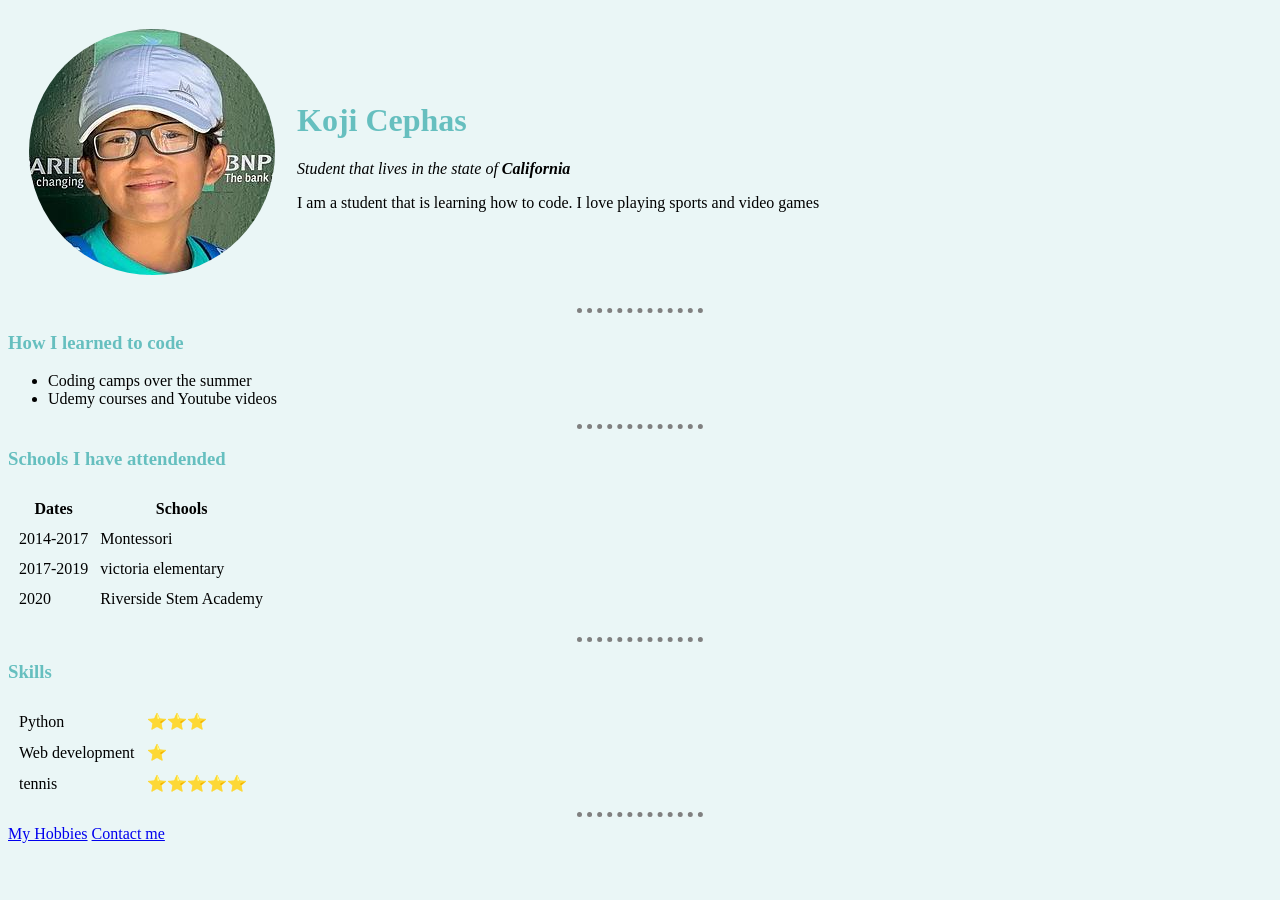
==== index.html @ 9e8b3852 "Add files via upload" ====
<!DOCTYPE html>
<html lang="en" dir="ltr">

<head>
  <meta charset="utf-8">
  <title>Koji's Personal Site</title>
  <link rel="stylesheet" href="css/styles.css">



</head>

<body>
  <table cellspacing="20">
    <tr>
      <td>  <img src="images/circle-cropped.png" alt="Kojis profile picture"></td>
      <td><h1>Koji Cephas</h1>
      <p><em>Student that lives in the state of <strong>California</strong></em></p>
      <p>I am a student that is learning how to code. I love playing sports and video games</p></td>
    </tr>
  </table>

  <hr>

  <h3>How I learned to code</h3>
  <ul>
    <li>Coding camps over the summer</li>
    <li>Udemy courses and Youtube videos</li>
  </ul>
  <hr>
  <h3>Schools I have attendended</h3>
  <table cellspacing="10">
    <thead>
      <tr>
        <th>Dates</th>
        <th>Schools</th>
      </tr>

    </thead>
    <tbody>

    </tbody>
    <tfoot>

    </tfoot>
    <tr>
      <td>2014-2017</td>
      <td>Montessori</td>
    </tr>
    <tr>
      <td>2017-2019</td>
      <td>victoria elementary</td>
    </tr>
      <td>2020</td>
      <td>Riverside Stem Academy</td>
    <tr>

    </tr>
  </table>
  <hr>
  <h3>Skills</h3>
        <table cellspacing="10">
          <tr>
            <td>Python</td>
            <td>⭐⭐⭐</td>
          </tr>
          <tr>
            <td>Web development</td>
            <td>⭐</td>
          </tr>
          <tr>
            <td>tennis</td>
            <td>⭐⭐⭐⭐⭐</td>
          </tr>
        </table>
  <hr>
  <a href="hobbies.html">My Hobbies</a>
  <a href="contact-me.html">Contact me</a>
</body>

</html>
---- css/styles.css ----
body {
    background-color: #EAF6F6;
  }

  hr {
    border-style: none;
    border-top-style: dotted;
    border-color: grey;
    border-width: 5px;
    width: 10%;
  }

  h3 {
    color: #66BFBF;
  }

  h1 {
    color: #66BFBF;
  }
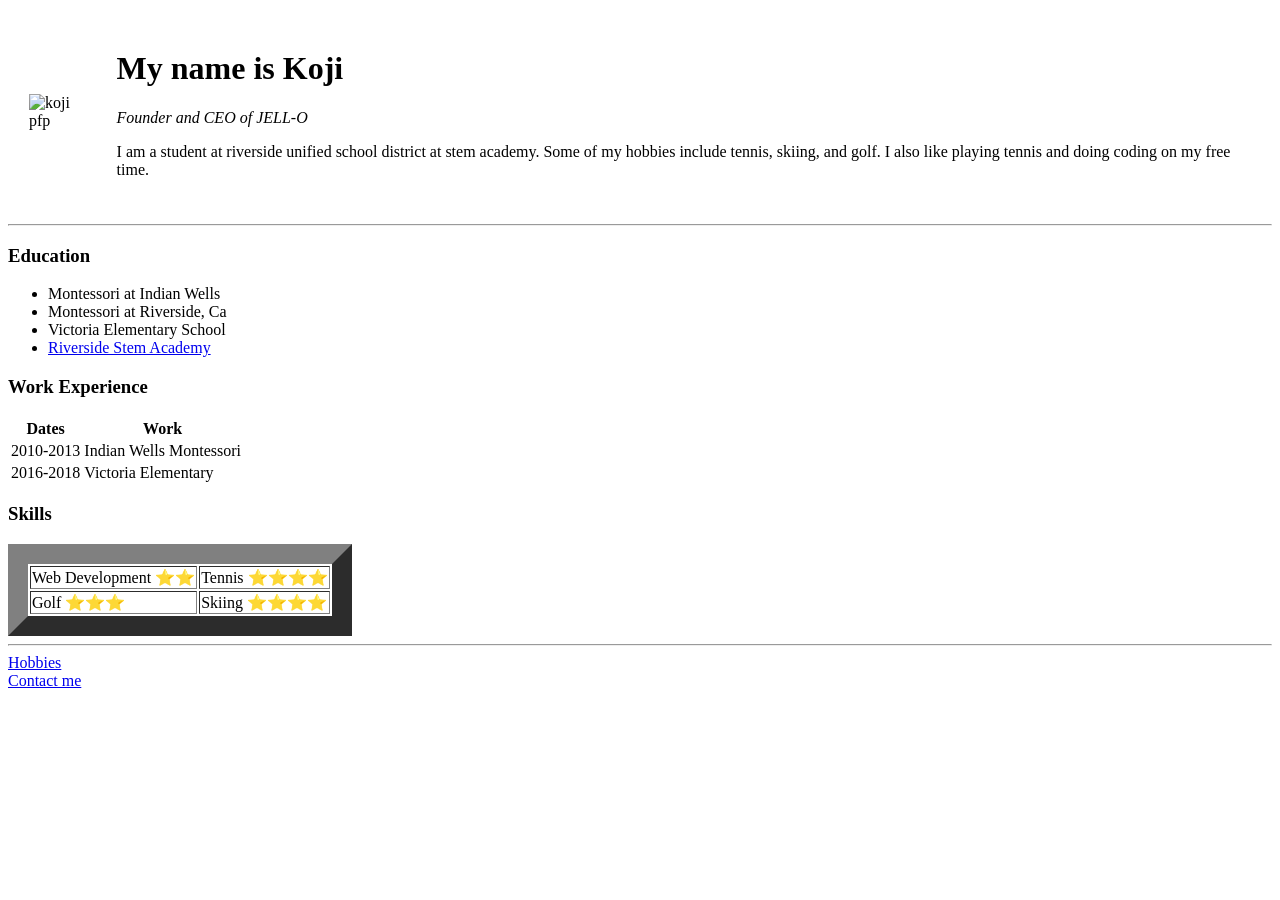
==== commit a60a4929: "Add files via upload added cv" ====
--- a/index.html
+++ b/index.html
@@ -1,81 +1,74 @@
 <!DOCTYPE html>
 <html lang="en" dir="ltr">
+    <head>
+        <meta charset="utf-8">
+        <title>Kojis Personal Site</title>
+    </head>
+    <body>
+        <table cellspacing="20">
+            <tr>
+                <td> <img width="150px" height="150px" src="https://www.riversideunified.org/UserFiles/Servers/Server_580721/Image/News/Featured%20Images/2022/july/Photo%20of%20Koji%20Cephas%20on%20July%2019%202022%20(1).jpg" alt="koji pfp"></td>
+                <td><h1>My name is Koji</h1>
+                    <p><em>Founder and CEO of JELL-O</em></p>
+                    <p>I am a student at riverside unified school district at stem academy. Some of my hobbies include tennis, skiing, and golf. I also like playing tennis and doing coding on my free time.</p></td>
+            </tr>
+        </table>
+       
+        
+        <hr>
+        <h3>Education</h3>
+        <ul>
+            <li>Montessori at Indian Wells</li>
+            <li>Montessori at Riverside, Ca</li>
+            <li>Victoria Elementary School</li>
+           
+            <li> <a href="https://stemacademy.riversideunified.org/">Riverside Stem Academy</a></li>
+        </ul>
+        <h3>Work Experience</h3>
+        <table >
+            <thead>
+                <tr>
+                    <th>Dates</th>
+                    <th>Work</th>
+                </tr>
+            </thead>
+            <tbody><tr>
+                <td>
+                    2010-2013
+                </td>
+                <td>
+                    Indian Wells Montessori
+                </td>
+            </tr>
+            <tr>
+                <td>
+                    2016-2018
+                </td>
+                <td>
+                    Victoria Elementary
+                </td>
+            </tr>
+        </tbody>
+        <tfoot>
+            
+        </tfoot>
+            
+        </table>
 
-<head>
-  <meta charset="utf-8">
-  <title>Koji's Personal Site</title>
-  <link rel="stylesheet" href="css/styles.css">
-
-
-
-</head>
-
-<body>
-  <table cellspacing="20">
-    <tr>
-      <td>  <img src="images/circle-cropped.png" alt="Kojis profile picture"></td>
-      <td><h1>Koji Cephas</h1>
-      <p><em>Student that lives in the state of <strong>California</strong></em></p>
-      <p>I am a student that is learning how to code. I love playing sports and video games</p></td>
-    </tr>
-  </table>
-
-  <hr>
-
-  <h3>How I learned to code</h3>
-  <ul>
-    <li>Coding camps over the summer</li>
-    <li>Udemy courses and Youtube videos</li>
-  </ul>
-  <hr>
-  <h3>Schools I have attendended</h3>
-  <table cellspacing="10">
-    <thead>
-      <tr>
-        <th>Dates</th>
-        <th>Schools</th>
-      </tr>
-
-    </thead>
-    <tbody>
-
-    </tbody>
-    <tfoot>
-
-    </tfoot>
-    <tr>
-      <td>2014-2017</td>
-      <td>Montessori</td>
-    </tr>
-    <tr>
-      <td>2017-2019</td>
-      <td>victoria elementary</td>
-    </tr>
-      <td>2020</td>
-      <td>Riverside Stem Academy</td>
-    <tr>
-
-    </tr>
-  </table>
-  <hr>
-  <h3>Skills</h3>
-        <table cellspacing="10">
-          <tr>
-            <td>Python</td>
-            <td>⭐⭐⭐</td>
-          </tr>
-          <tr>
-            <td>Web development</td>
-            <td>⭐</td>
-          </tr>
-          <tr>
-            <td>tennis</td>
-            <td>⭐⭐⭐⭐⭐</td>
-          </tr>
+        <h3>Skills</h3>
+        <table border="20">
+            <tr>
+                <td>Web Development ⭐⭐<br></td>
+                <td>Tennis ⭐⭐⭐⭐</td>
+            </tr>
+            <tr>
+                <td>Golf ⭐⭐⭐</td>
+                <td>Skiing ⭐⭐⭐⭐</td>
+            </tr>
         </table>
-  <hr>
-  <a href="hobbies.html">My Hobbies</a>
-  <a href="contact-me.html">Contact me</a>
-</body>
-
-</html>
+        <hr>
+        <a href="hobbies.html">Hobbies</a>
+        <br>
+        <a href="contact.html">Contact me</a>
+    </body>
+</html>
